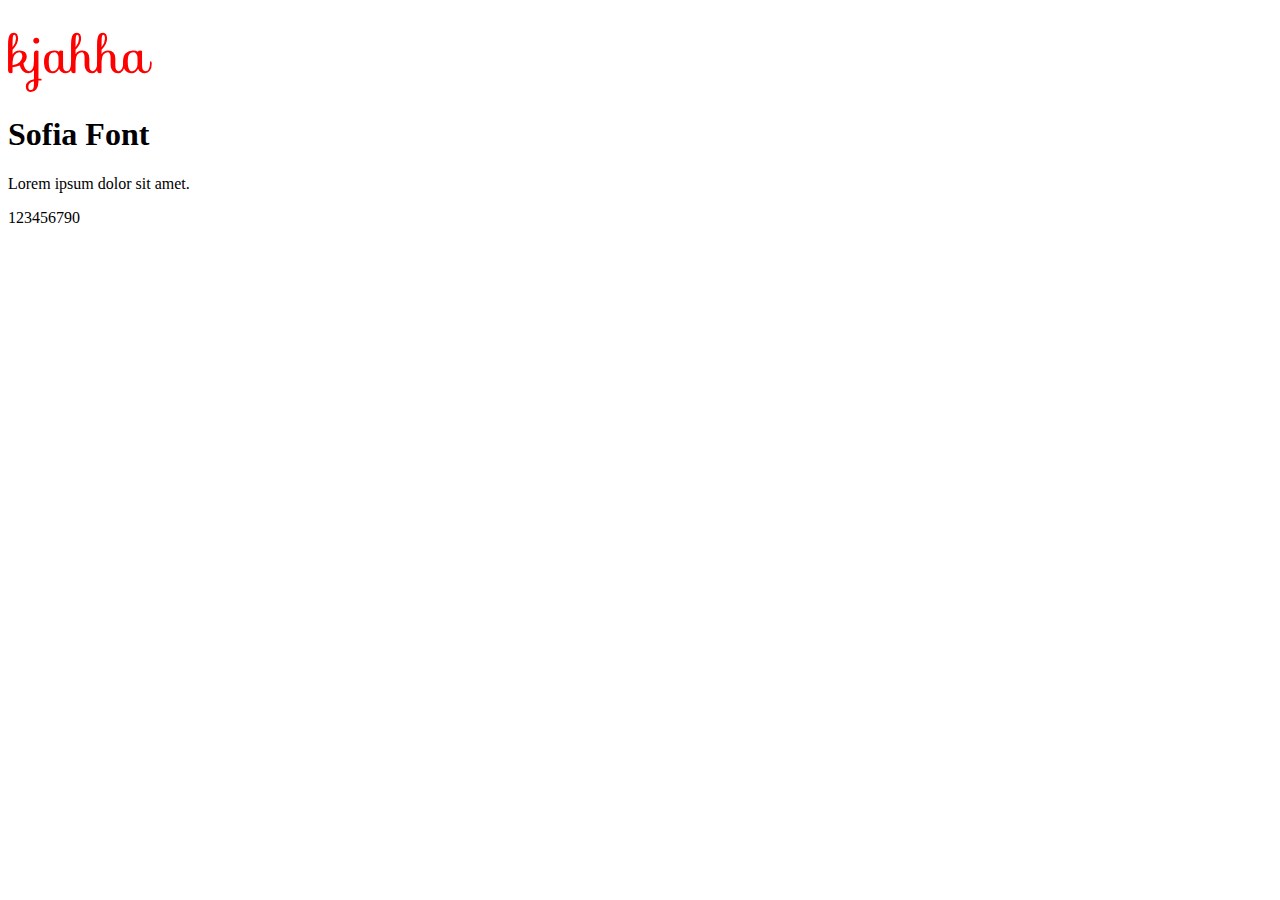
==== index.html @ 05b06859 "Add files via upload" ====
<!DOCTYPE html>
<html>
<head>
<link rel="stylesheet" href="https://fonts.googleapis.com/css?family=Sofia">
<p><span style="color: red;font-size: 50px; font-family: Sofia;">kjahha</span></p>
</head>


<h1>Sofia Font</h1>
<p>Lorem ipsum dolor sit amet.</p>
<p>123456790</p>

</body>
</html>
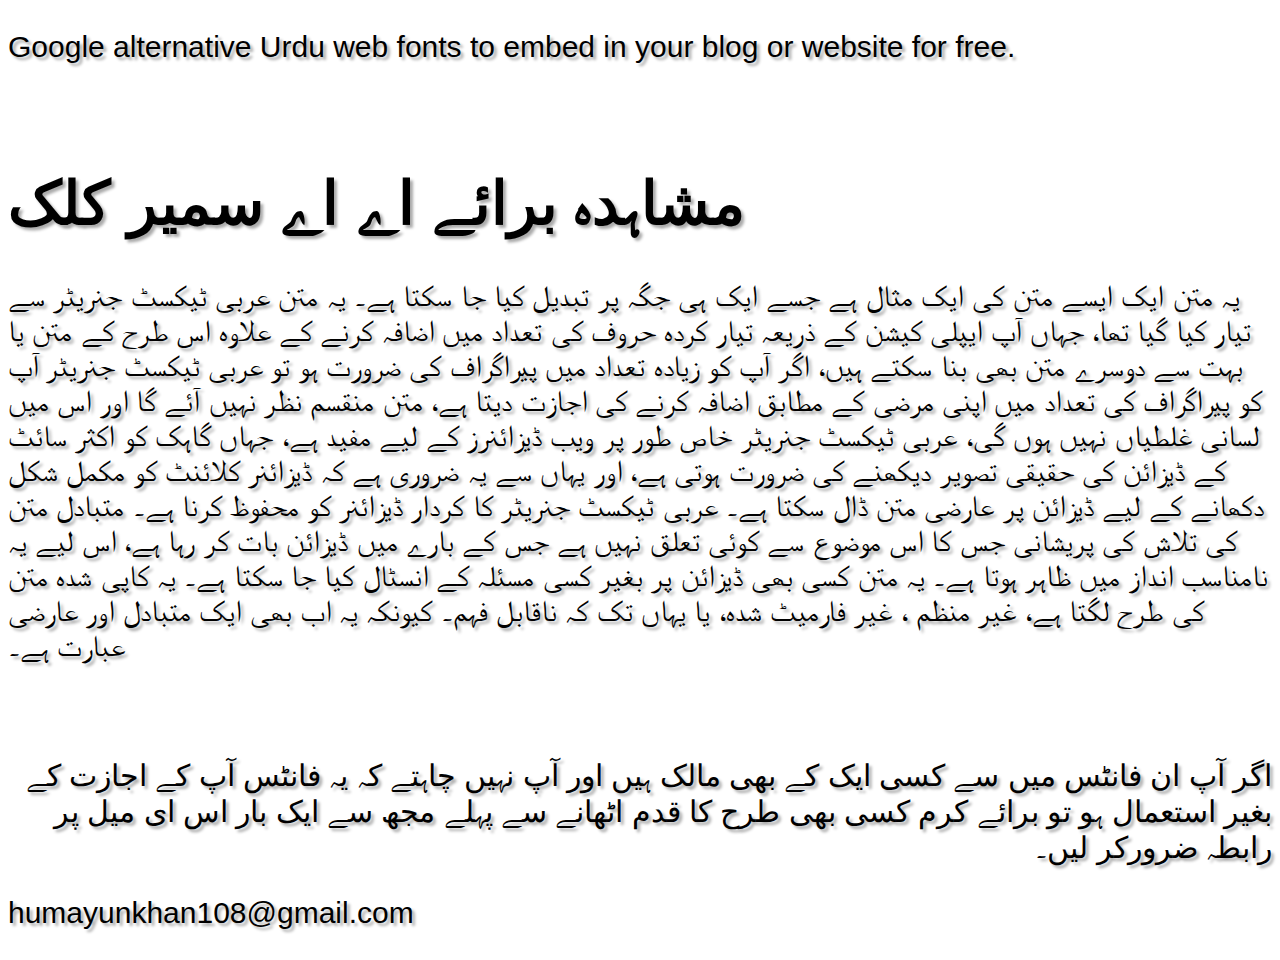
==== commit 07b179ed: "Update index.html" ====
--- a/index.html
+++ b/index.html
@@ -1,15 +1,24 @@
+
 <!DOCTYPE html>
 <html>
 <head>
-<link rel="stylesheet" href="https://fonts.googleapis.com/css?family=Sofia">
-<p><span style="color: red;font-size: 50px; font-family: Sofia;">kjahha</span></p>
+<link rel="stylesheet" href="https://humayunxhan.github.io/Urduwebfonts/sameer%20klek/stylesheet.css">
+<style>
+body {
+  font-family: "AA Sameer Kelk", sans-serif;
+  font-size: 30px;
+  text-shadow: 3px 3px 3px #ababab;
+}
+</style>
 </head>
-
-
-<h1>Sofia Font</h1>
-<p>Lorem ipsum dolor sit amet.</p>
-<p>123456790</p>
-
+<body>
+<p><span style="font-family: arial;">Google alternative Urdu web fonts to embed in your blog or website for free.</span></p>
+  <br />
+<h1>مشاہدہ برائے اے اے سمیر کلک</h1>
+<p>یہ متن ایک ایسے متن کی ایک مثال ہے جسے ایک ہی جگہ پر تبدیل کیا جا سکتا ہے۔ یہ متن عربی ٹیکسٹ جنریٹر سے تیار کیا گیا تھا، جہاں آپ ایپلی کیشن کے ذریعہ تیار کردہ حروف کی تعداد میں اضافہ کرنے کے علاوہ اس طرح کے متن یا بہت سے دوسرے متن بھی بنا سکتے ہیں، اگر آپ کو زیادہ تعداد میں پیراگراف کی ضرورت ہو تو عربی ٹیکسٹ جنریٹر آپ کو پیراگراف کی تعداد میں اپنی مرضی کے مطابق اضافہ کرنے کی اجازت دیتا ہے، متن منقسم نظر نہیں آئے گا اور اس میں لسانی غلطیاں نہیں ہوں گی، عربی ٹیکسٹ جنریٹر خاص طور پر ویب ڈیزائنرز کے لیے مفید ہے، جہاں گاہک کو اکثر سائٹ کے ڈیزائن کی حقیقی تصویر دیکھنے کی ضرورت ہوتی ہے، اور یہاں سے یہ ضروری ہے کہ ڈیزائنر کلائنٹ کو مکمل شکل دکھانے کے لیے ڈیزائن پر عارضی متن ڈال سکتا ہے۔ عربی ٹیکسٹ جنریٹر کا کردار ڈیزائنر کو محفوظ کرنا ہے۔ متبادل متن کی تلاش کی پریشانی جس کا اس موضوع سے کوئی تعلق نہیں ہے جس کے بارے میں ڈیزائن بات کر رہا ہے، اس لیے یہ نامناسب انداز میں ظاہر ہوتا ہے۔ یہ متن کسی بھی ڈیزائن پر بغیر کسی مسئلہ کے انسٹال کیا جا سکتا ہے۔ یہ کاپی شدہ متن کی طرح لگتا ہے، غیر منظم ، غیر فارمیٹ شدہ، یا یہاں تک کہ ناقابل فہم۔ کیونکہ یہ اب بھی ایک متبادل اور عارضی عبارت ہے۔</p>
+<br />
+  <p dir="rtl" style="text-align: right;"><span style="font-family: arial;">اگر آپ ان فانٹس میں سے کسی ایک کے بھی مالک ہیں اور آپ نہیں چاہتے کہ یہ فانٹس آپ کے اجازت کے بغیر استعمال ہو تو برائے کرم کسی بھی طرح کا قدم اٹھانے سے پہلے مجھ سے ایک بار اس ای میل پر رابطہ ضرورکر لیں۔</span></p>
+<p><span style="font-family: arial;">humayunkhan108@gmail.com</span></p>
 </body>
 </html>
 
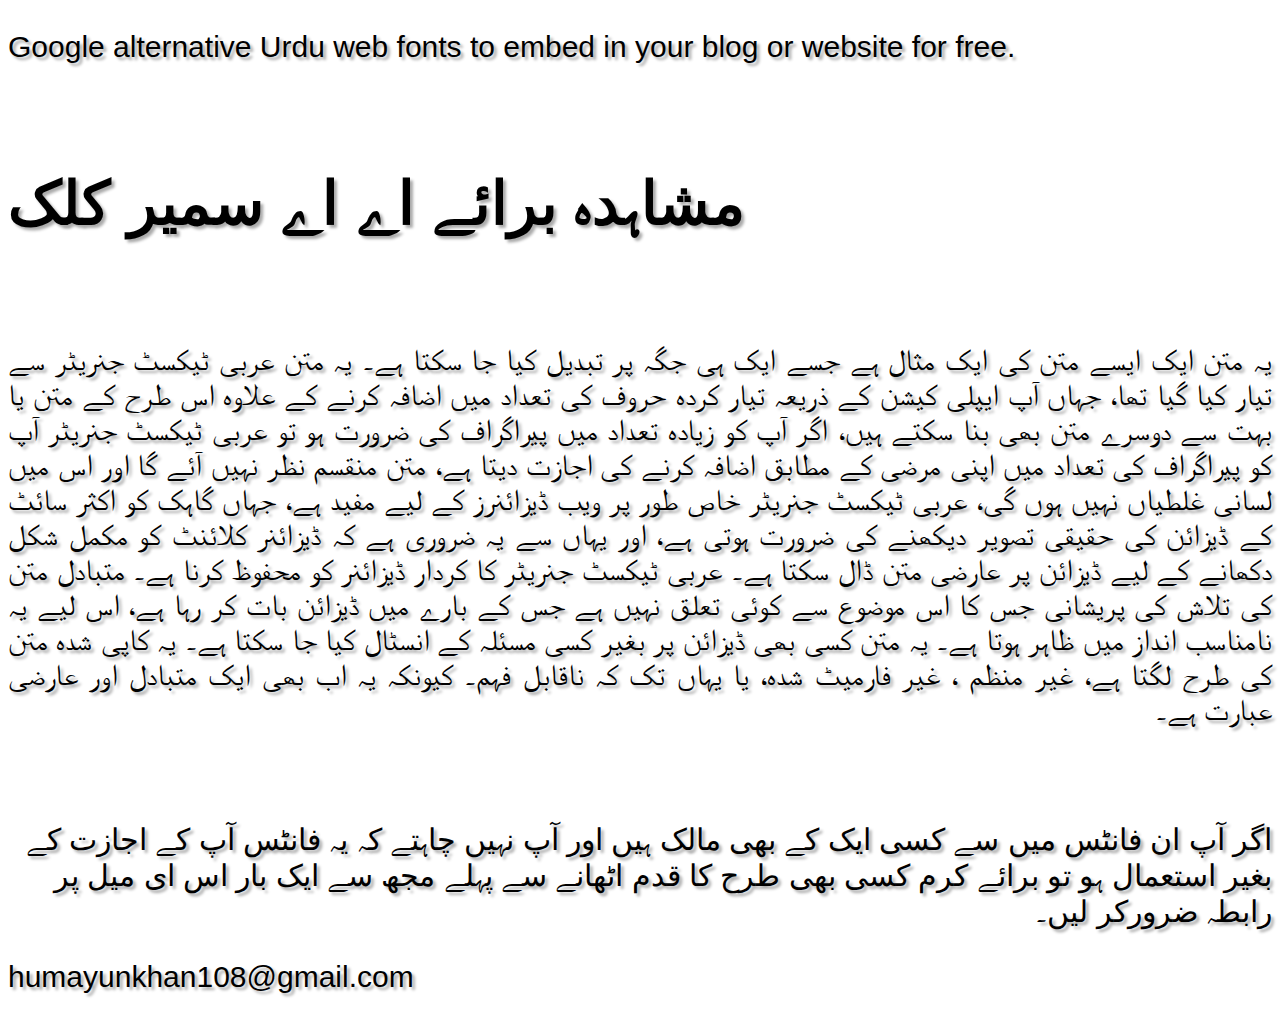
==== commit b5793dd8: "Update index.html" ====
--- a/index.html
+++ b/index.html
@@ -15,8 +15,9 @@
 <p><span style="font-family: arial;">Google alternative Urdu web fonts to embed in your blog or website for free.</span></p>
   <br />
 <h1>مشاہدہ برائے اے اے سمیر کلک</h1>
-<p>یہ متن ایک ایسے متن کی ایک مثال ہے جسے ایک ہی جگہ پر تبدیل کیا جا سکتا ہے۔ یہ متن عربی ٹیکسٹ جنریٹر سے تیار کیا گیا تھا، جہاں آپ ایپلی کیشن کے ذریعہ تیار کردہ حروف کی تعداد میں اضافہ کرنے کے علاوہ اس طرح کے متن یا بہت سے دوسرے متن بھی بنا سکتے ہیں، اگر آپ کو زیادہ تعداد میں پیراگراف کی ضرورت ہو تو عربی ٹیکسٹ جنریٹر آپ کو پیراگراف کی تعداد میں اپنی مرضی کے مطابق اضافہ کرنے کی اجازت دیتا ہے، متن منقسم نظر نہیں آئے گا اور اس میں لسانی غلطیاں نہیں ہوں گی، عربی ٹیکسٹ جنریٹر خاص طور پر ویب ڈیزائنرز کے لیے مفید ہے، جہاں گاہک کو اکثر سائٹ کے ڈیزائن کی حقیقی تصویر دیکھنے کی ضرورت ہوتی ہے، اور یہاں سے یہ ضروری ہے کہ ڈیزائنر کلائنٹ کو مکمل شکل دکھانے کے لیے ڈیزائن پر عارضی متن ڈال سکتا ہے۔ عربی ٹیکسٹ جنریٹر کا کردار ڈیزائنر کو محفوظ کرنا ہے۔ متبادل متن کی تلاش کی پریشانی جس کا اس موضوع سے کوئی تعلق نہیں ہے جس کے بارے میں ڈیزائن بات کر رہا ہے، اس لیے یہ نامناسب انداز میں ظاہر ہوتا ہے۔ یہ متن کسی بھی ڈیزائن پر بغیر کسی مسئلہ کے انسٹال کیا جا سکتا ہے۔ یہ کاپی شدہ متن کی طرح لگتا ہے، غیر منظم ، غیر فارمیٹ شدہ، یا یہاں تک کہ ناقابل فہم۔ کیونکہ یہ اب بھی ایک متبادل اور عارضی عبارت ہے۔</p>
 <br />
+  <p dir="rtl" style="text-align: justify;">یہ متن ایک ایسے متن کی ایک مثال ہے جسے ایک ہی جگہ پر تبدیل کیا جا سکتا ہے۔ یہ متن عربی ٹیکسٹ جنریٹر سے تیار کیا گیا تھا، جہاں آپ ایپلی کیشن کے ذریعہ تیار کردہ حروف کی تعداد میں اضافہ کرنے کے علاوہ اس طرح کے متن یا بہت سے دوسرے متن بھی بنا سکتے ہیں، اگر آپ کو زیادہ تعداد میں پیراگراف کی ضرورت ہو تو عربی ٹیکسٹ جنریٹر آپ کو پیراگراف کی تعداد میں اپنی مرضی کے مطابق اضافہ کرنے کی اجازت دیتا ہے، متن منقسم نظر نہیں آئے گا اور اس میں لسانی غلطیاں نہیں ہوں گی، عربی ٹیکسٹ جنریٹر خاص طور پر ویب ڈیزائنرز کے لیے مفید ہے، جہاں گاہک کو اکثر سائٹ کے ڈیزائن کی حقیقی تصویر دیکھنے کی ضرورت ہوتی ہے، اور یہاں سے یہ ضروری ہے کہ ڈیزائنر کلائنٹ کو مکمل شکل دکھانے کے لیے ڈیزائن پر عارضی متن ڈال سکتا ہے۔ عربی ٹیکسٹ جنریٹر کا کردار ڈیزائنر کو محفوظ کرنا ہے۔ متبادل متن کی تلاش کی پریشانی جس کا اس موضوع سے کوئی تعلق نہیں ہے جس کے بارے میں ڈیزائن بات کر رہا ہے، اس لیے یہ نامناسب انداز میں ظاہر ہوتا ہے۔ یہ متن کسی بھی ڈیزائن پر بغیر کسی مسئلہ کے انسٹال کیا جا سکتا ہے۔ یہ کاپی شدہ متن کی طرح لگتا ہے، غیر منظم ، غیر فارمیٹ شدہ، یا یہاں تک کہ ناقابل فہم۔ کیونکہ یہ اب بھی ایک متبادل اور عارضی عبارت ہے۔</p>
+    <br />
   <p dir="rtl" style="text-align: right;"><span style="font-family: arial;">اگر آپ ان فانٹس میں سے کسی ایک کے بھی مالک ہیں اور آپ نہیں چاہتے کہ یہ فانٹس آپ کے اجازت کے بغیر استعمال ہو تو برائے کرم کسی بھی طرح کا قدم اٹھانے سے پہلے مجھ سے ایک بار اس ای میل پر رابطہ ضرورکر لیں۔</span></p>
 <p><span style="font-family: arial;">humayunkhan108@gmail.com</span></p>
 </body>
